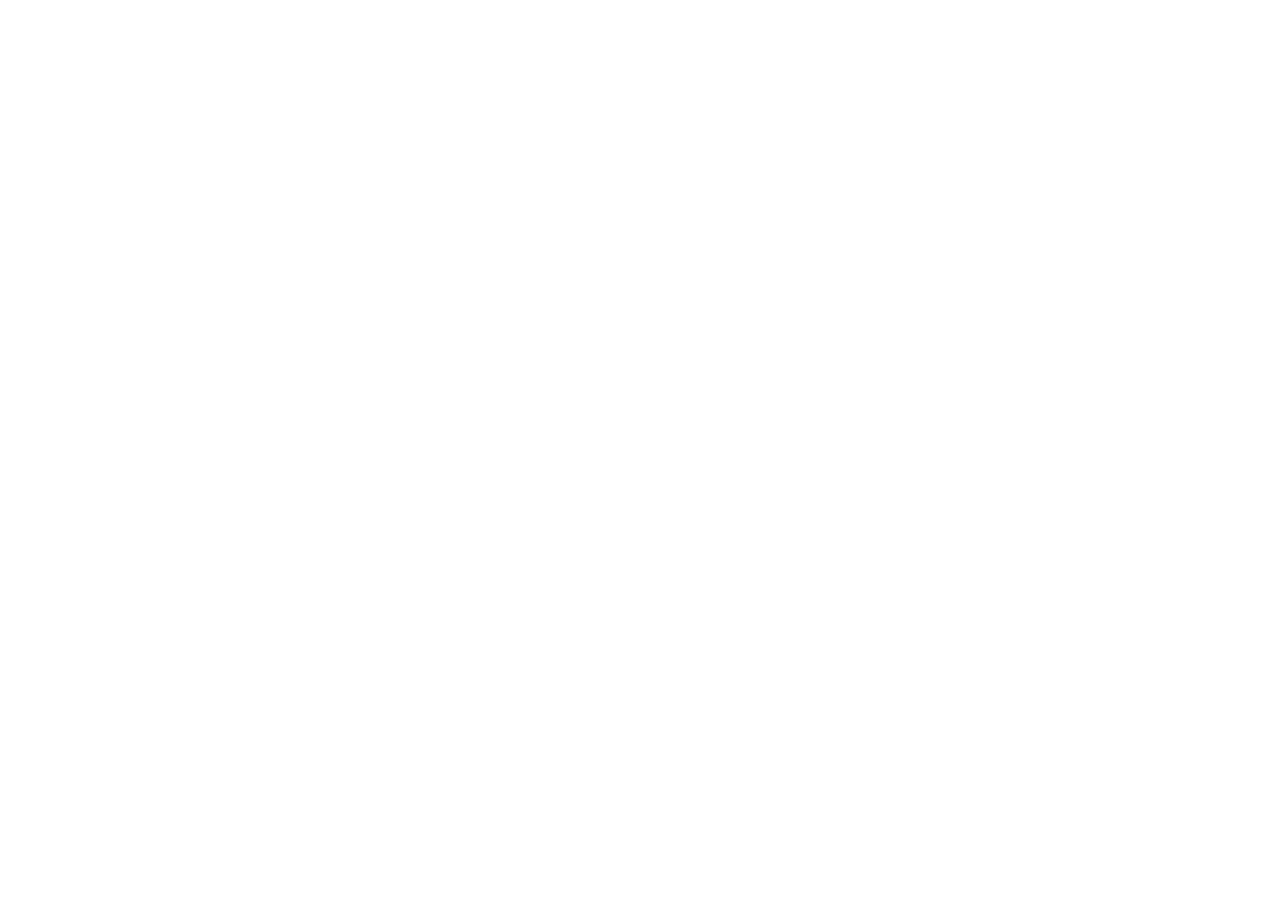
==== mail/index.html @ 382cf453 "Array con lista di email, prompt per inserire email utente, ciclo for con due condizioni - migliorar" ====
<!DOCTYPE html>
<html lang="en">
<head>
    <meta charset="UTF-8">
    <meta http-equiv="X-UA-Compatible" content="IE=edge">
    <meta name="viewport" content="width=device-width, initial-scale=1.0">
    <title>Email</title>
    <script defer src="./js/myscript.js"></script>
</head>
<body>
    

</body>
</html>
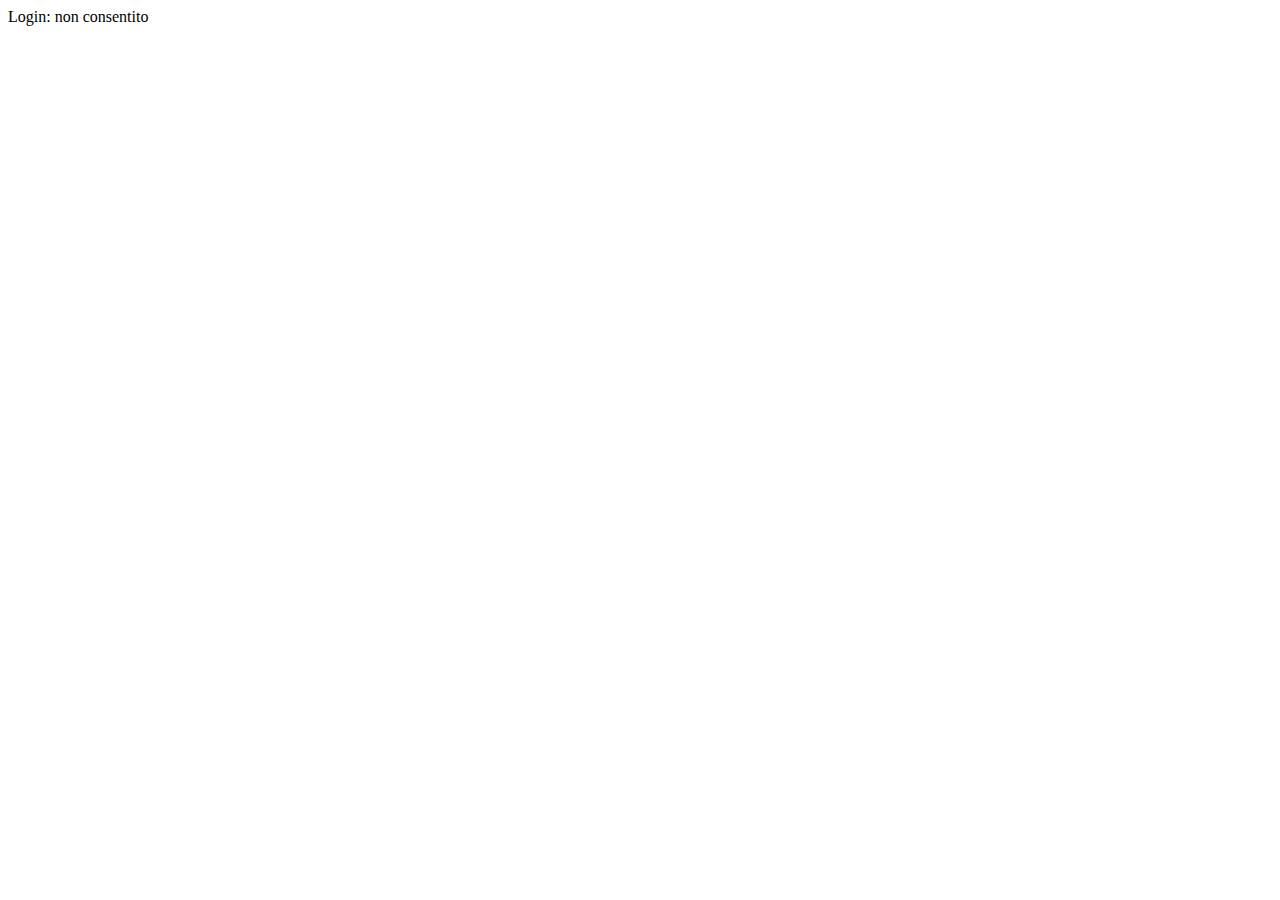
==== commit 93808a13: "Fine Esercizio mail" ====
--- a/mail/index.html
+++ b/mail/index.html
@@ -8,7 +8,8 @@
     <script defer src="./js/myscript.js"></script>
 </head>
 <body>
-    
+    <span>Login: </span>
+    <span id="avviso-accesso"></span>
 
 </body>
 </html>